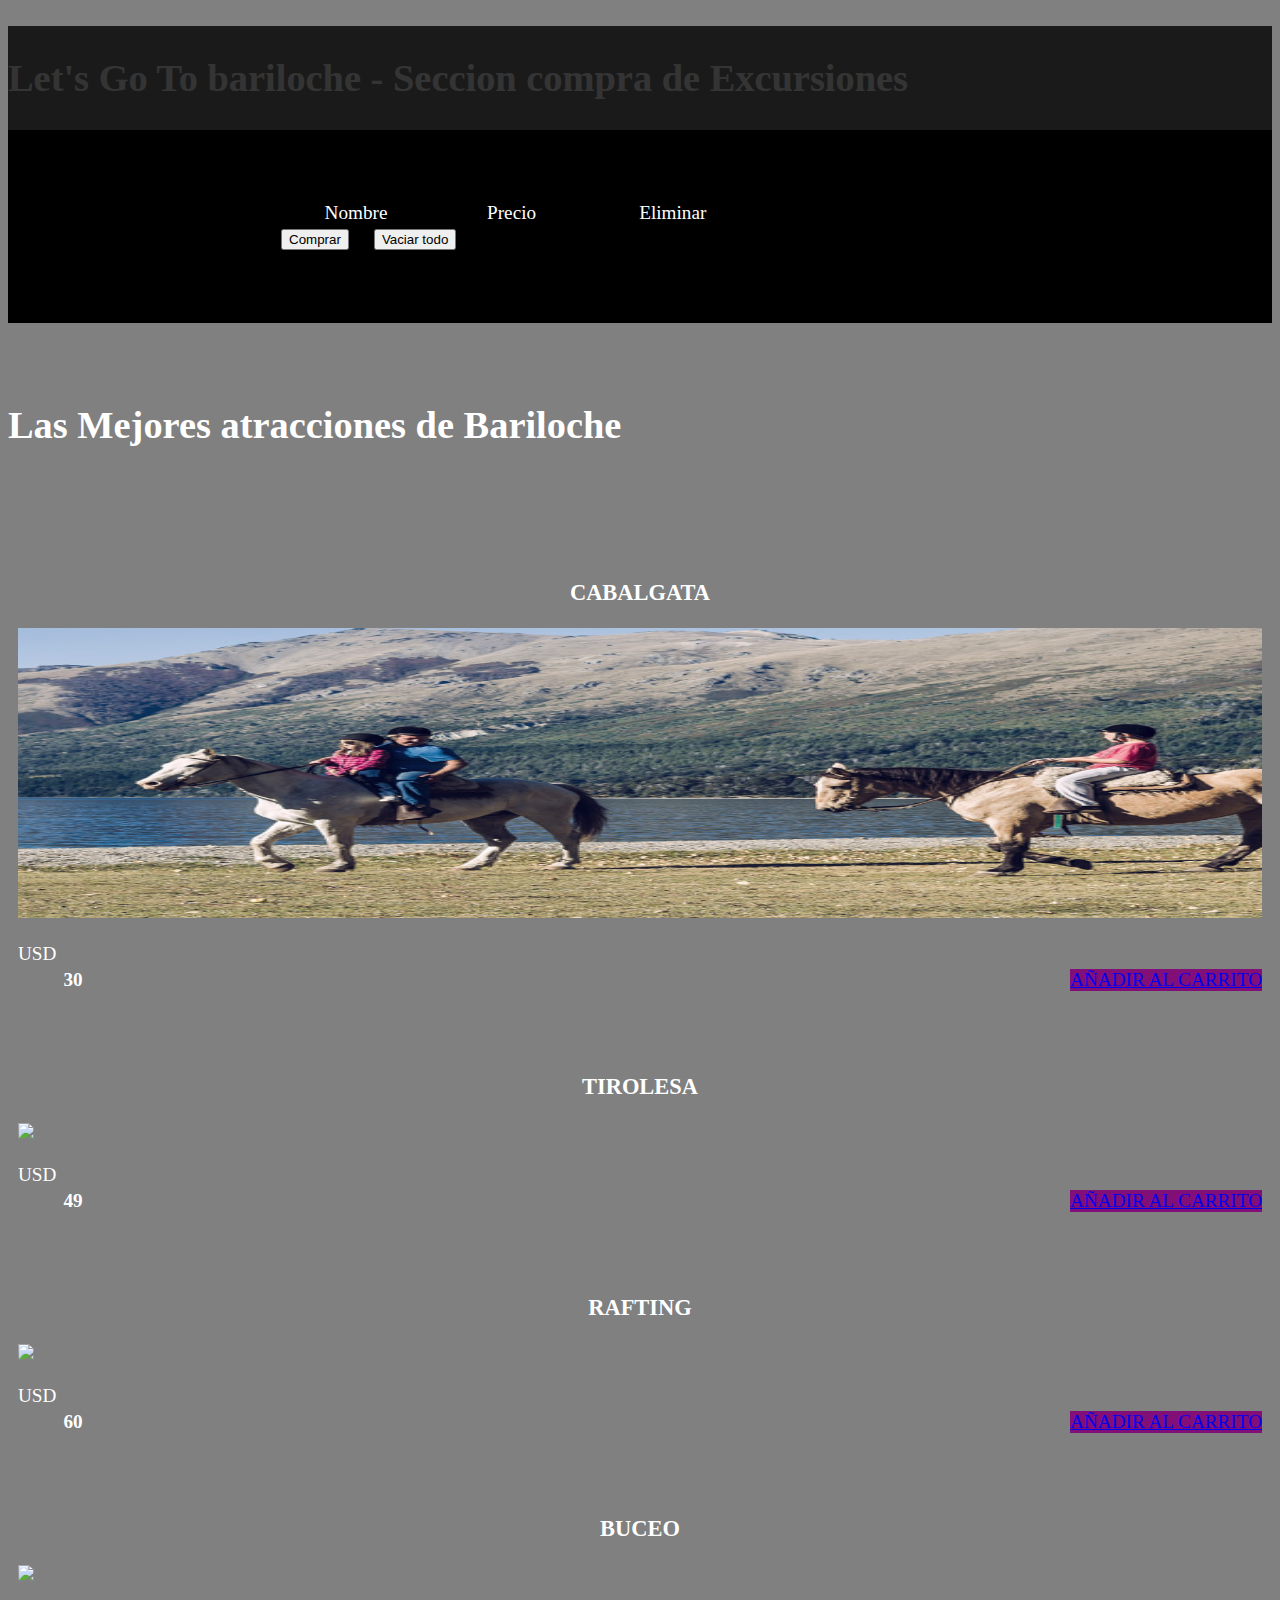
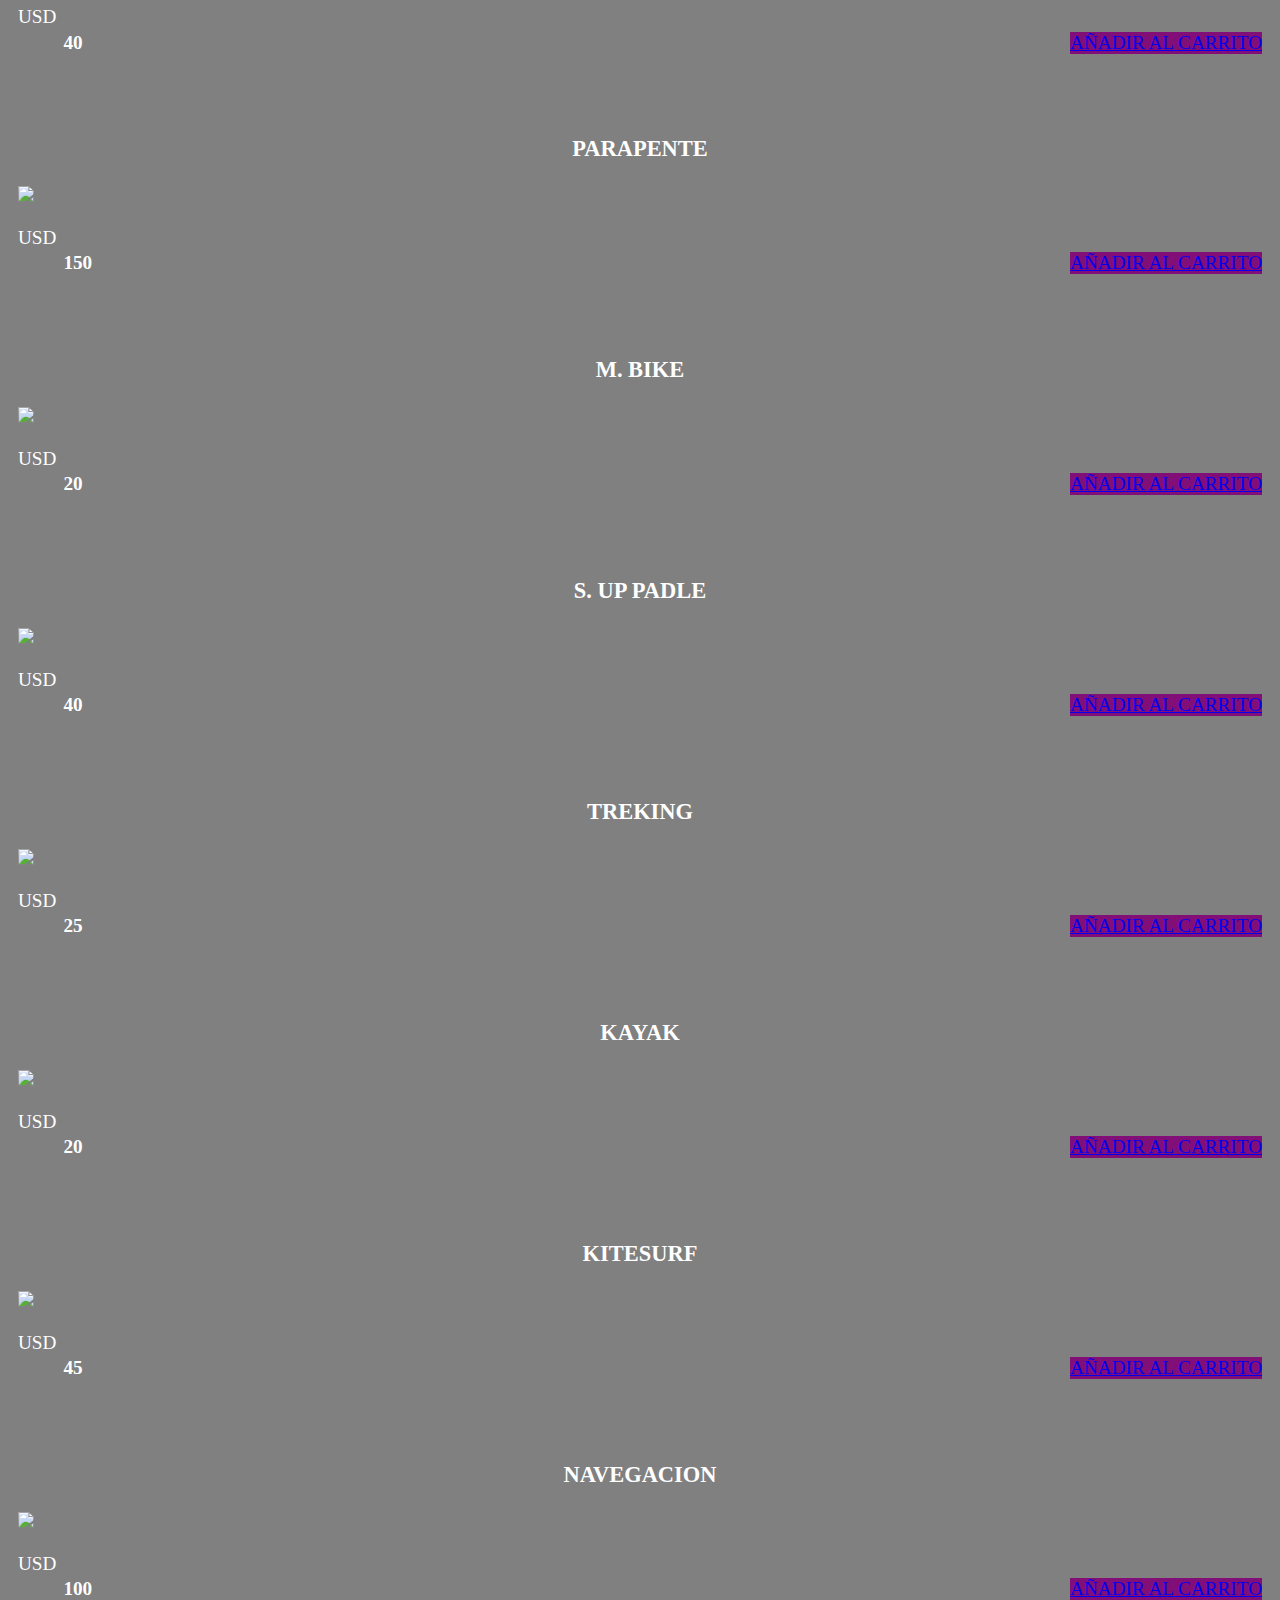
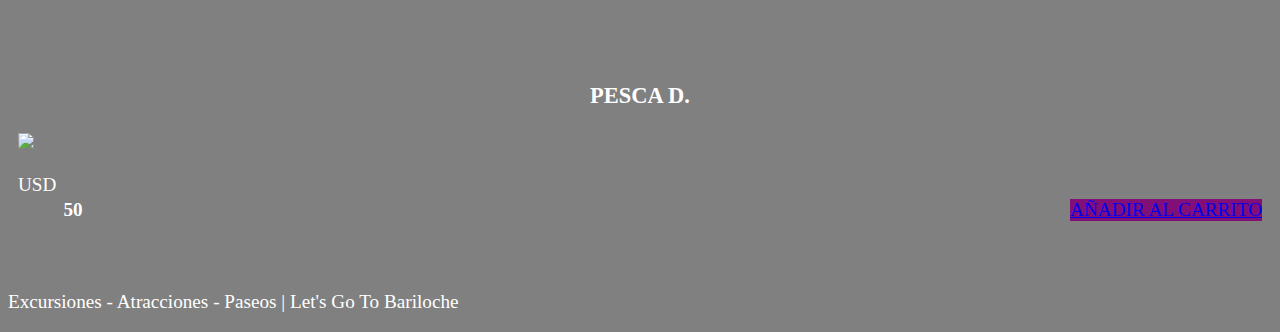
==== index.html @ 734d951b "Subida tienda de excrusiones" ====
<!DOCTYPE html>
<html lang="en">

<head>
    <meta charset="UTF-8">
    <meta name="viewport" content="width=device-width, initial-scale=1.0">
    <link href="https://cdn.jsdelivr.net/npm/bootstrap@5.0.0-beta3/dist/css/bootstrap.min.css" rel="stylesheet" integrity="sha384-eOJMYsd53ii+scO/bJGFsiCZc+5NDVN2yr8+0RDqr0Ql0h+rP48ckxlpbzKgwra6" crossorigin="anonymous">
    <link rel="stylesheet" href="Css/style.css">
    <link rel="stylesheet" href="css/autocomplete.css" type="text/css">
    <link rel="shortcut icon" href="img/montan.png" type="image/x-icon">
    <!--fonts-->
    <link rel="preconnect" href="https://fonts.gstatic.com">
    <link href="https://fonts.googleapis.com/css2?family=Gloria+Hallelujah&display=swap" rel="stylesheet">

    <title>Tienda de Excursiones | Let's Go To Bariloche</title>
</head>

<body>

    <header>
        <!-- Empieza carrito de compras -->
        <h1 class="text-center title-carrito" style="display: none;">Let's Go To bariloche - Seccion compra de Excursiones</h1><br><br>
        <section class="shopping-cart">
            <div class="container">

                <div class="table-responsive">
                    <table class="table tabla-index">
                        <thead>
                            <tr>
                                <th scope="col" class="font-comic"></th>
                                <th scope="col"class="font-comic">Nombre</th>
                                <th scope="col"class="font-comic">Precio</th>
                                <th scope="col"class="font-comic">Eliminar</th>
                            </tr>

                        </thead>
                        <tbody class="shopping-cart-items shoppingCartItemsContainer" id="carrito">

                        </tbody>
                    </table>
                </div>

                <div class="row">
                    <div class="col-12">
                        <div class="shopping-cart-total d-flex align-items-center">
                            <button type="button" class="btn btn-success padding__btn comprarButton" id="procesarCompraBtn">
                                Comprar
                            </button>
                            <button class="btn btn-danger padding__btn " type="button" id="vaciar-todo" >Vaciar todo</button>

                        </div>
                        <div id="llamadaAJAX">

                        </div>
                    </div>
                </div>
            </div>

        </section>
        <!-- Termina carrito de compras -->
    </header>
    <!-- empieza Seccion Atracciones -->
    <div class="container">
        <h1 class="text-center">Las Mejores atracciones de Bariloche</h1><br><br>

    </div>


    <section class="store">
        <div class="container">
            <div class="items">
                <div class="row" id="productos">

                </div>

            </div>
        </div>
    </section>
    <!-- termina seccion Atracciones -->


    <!-- empieza footer -->
    <footer class="bg-dark p-3 mt-5">
        <p class="text-center m-0 text-muted">Excursiones - Atracciones - Paseos  |  Let's Go To Bariloche</p>
    </footer>
    <!-- termina footer -->

    <!-- SCRIPTS -->
    <script src="https://code.jquery.com/jquery-3.6.0.min.js" integrity="sha256-/xUj+3OJU5yExlq6GSYGSHk7tPXikynS7ogEvDej/m4=" crossorigin="anonymous"></script>
    <script src="JS/domLoader.js"></script>
    <script src="JS/carrito.js"></script>
    <script src="JS/pedido.js"></script>
    <!--scripts bootstrap-->
    <script src="https://cdn.jsdelivr.net/npm/bootstrap@5.0.0-beta3/dist/js/bootstrap.bundle.min.js" integrity="sha384-JEW9xMcG8R+pH31jmWH6WWP0WintQrMb4s7ZOdauHnUtxwoG2vI5DkLtS3qm9Ekf" crossorigin="anonymous"></script>
    <script src="https://cdn.jsdelivr.net/npm/@popperjs/core@2.9.1/dist/umd/popper.min.js" integrity="sha384-SR1sx49pcuLnqZUnnPwx6FCym0wLsk5JZuNx2bPPENzswTNFaQU1RDvt3wT4gWFG" crossorigin="anonymous"></script>
    <script src="https://cdn.jsdelivr.net/npm/bootstrap@5.0.0-beta3/dist/js/bootstrap.min.js" integrity="sha384-j0CNLUeiqtyaRmlzUHCPZ+Gy5fQu0dQ6eZ/xAww941Ai1SxSY+0EQqNXNE6DZiVc" crossorigin="anonymous"></script>
    <!--Scripts alertifyjs-->
    <script src="Alertify/alertify.min.js"></script>
    <link rel="stylesheet" href="Alertify/css/alertify.min.css">
    <link rel="stylesheet" href="Alertify/css/themes/default.min.css">
    
</body>
</html>
---- Css/style.css ----
body{
  background: pink;
  background: pink;
  background:grey;
  font-size: larger;
  color: white;
}

header{
  background: black;
  margin-top: 20px;
  margin-bottom: 50px;
}

h1{
  padding-top: 30px;
  background-color: grey;
  padding-bottom: 30px;
}

.compra-02{
  background: grey;
}

.compra-03{
  text-align: center;
}

.item {
  border: 2px white;
  padding: 10px;
  border-radius: 20px;
  
}

.item-title {
  text-transform: uppercase;
  text-align: center;
  font-weight: 600;
}

.kilo{
  font-weight: 600;
}


.item-image {
  max-height: 290px;
  width: 100%;
}

.item-details {
  display: flex;
  justify-content: space-between;
  align-items: center;
  margin: 20px 0px 15px;
}

.item-details > .item-price {
  margin: 0;
}
.shopping-cart{
  margin-left: 20%;
}
@media (max-width: 800px) {
  .shopping-cart{
    margin-left: 0;
  }
}
/* ? SHOPPING CART */
.shopping-cart-items {
  padding: 20px 0px;

}

.shopping-cart-header {
  border-bottom: 1px solid #ccc;

}

.shopping-cart-image {
  max-width: 80px;
  border-radius: 20px;
}

.shopping-cart-quantity-input {
  max-width: 45px;
  border: 1px solid #ccc;
  border-radius: 5px;
  background: #eee;
  padding: 5px;
}

.shopping-cart-total {
  min-height: 96px;

}
.shoppingCartTotal{
  margin-left: 0.5%;
}
.padding__btn{
  margin-left: 2%;
}

.procesador{
  color: white;
  margin-top: 5%;
}
.tabla-index{
  color: white !important ;
  width: 50% !important;
}
.table-compra{
  color: white !important ;
}
span{
  display: flex;
  
}
.shoppingCartItem{
  width: 100%;
}
h5{
  border: black solid 2px gray;
  display: inline-block;
  background-color: tomato;
}
h4{
  padding-left: 7px;
}
.item-button{
 margin-left: 7px;

}
input{
  background-color: black;
}
.btn-dark{
  background-color: #820F78 !important;
  border-color: #820F78 !important;
}
.alertify-notifier .ajs-message.ajs-error{
  color: black !important;
  font-weight: 200;
  border: none !important;
}
.alertify-notifier .ajs-message.ajs-success {
  color: black !important;
  font-weight: 200;
  border: none !important;
}
.font-comic{
  font-family: 'Roboto';
  font-weight: 200;
}
---- Alertify/css/alertify.min.css ----
/**
 * alertifyjs 1.13.1 http://alertifyjs.com
 * AlertifyJS is a javascript framework for developing pretty browser dialogs and notifications.
 * Copyright 2019 Mohammad Younes <Mohammad@alertifyjs.com> (http://alertifyjs.com) 
 * Licensed under GPL 3 <https://opensource.org/licenses/gpl-3.0>*/
.alertify .ajs-dimmer{position:fixed;z-index:1981;top:0;right:0;bottom:0;left:0;padding:0;margin:0;background-color:#252525;opacity:.5}.alertify .ajs-modal{position:fixed;top:0;right:0;left:0;bottom:0;padding:0;overflow-y:auto;z-index:1981}.alertify .ajs-dialog{position:relative;margin:5% auto;min-height:110px;max-width:500px;padding:24px 24px 0 24px;outline:0;background-color:#fff}.alertify .ajs-dialog.ajs-capture:before{content:'';position:absolute;top:0;right:0;bottom:0;left:0;display:block;z-index:1}.alertify .ajs-reset{position:absolute!important;display:inline!important;width:0!important;height:0!important;opacity:0!important}.alertify .ajs-commands{position:absolute;right:4px;margin:-14px 24px 0 0;z-index:2}.alertify .ajs-commands button{display:none;width:10px;height:10px;margin-left:10px;padding:10px;border:0;background-color:transparent;background-repeat:no-repeat;background-position:center;cursor:pointer}.alertify .ajs-commands button.ajs-close{background-image:url([data-uri])}.alertify .ajs-commands button.ajs-maximize{background-image:url([data-uri])}.alertify .ajs-header{margin:-24px;margin-bottom:0;padding:16px 24px;background-color:#fff}.alertify .ajs-body{min-height:56px}.alertify .ajs-body .ajs-content{padding:16px 24px 16px 16px}.alertify .ajs-footer{padding:4px;margin-left:-24px;margin-right:-24px;min-height:43px;background-color:#fff}.alertify .ajs-footer .ajs-buttons.ajs-primary{text-align:right}.alertify .ajs-footer .ajs-buttons.ajs-primary .ajs-button{margin:4px}.alertify .ajs-footer .ajs-buttons.ajs-auxiliary{float:left;clear:none;text-align:left}.alertify .ajs-footer .ajs-buttons.ajs-auxiliary .ajs-button{margin:4px}.alertify .ajs-footer .ajs-buttons .ajs-button{min-width:88px;min-height:35px}.alertify .ajs-handle{position:absolute;display:none;width:10px;height:10px;right:0;bottom:0;z-index:1;background-image:url([data-uri]);-webkit-transform:scaleX(1);transform:scaleX(1);cursor:se-resize}.alertify.ajs-no-overflow .ajs-body .ajs-content{overflow:hidden!important}.alertify.ajs-no-padding.ajs-maximized .ajs-body .ajs-content{left:0;right:0;padding:0}.alertify.ajs-no-padding:not(.ajs-maximized) .ajs-body{margin-left:-24px;margin-right:-24px}.alertify.ajs-no-padding:not(.ajs-maximized) .ajs-body .ajs-content{padding:0}.alertify.ajs-no-padding.ajs-resizable .ajs-body .ajs-content{left:0;right:0}.alertify.ajs-maximizable .ajs-commands button.ajs-maximize,.alertify.ajs-maximizable .ajs-commands button.ajs-restore{display:inline-block}.alertify.ajs-closable .ajs-commands button.ajs-close{display:inline-block}.alertify.ajs-maximized .ajs-dialog{width:100%!important;height:100%!important;max-width:none!important;margin:0 auto!important;top:0!important;left:0!important}.alertify.ajs-maximized.ajs-modeless .ajs-modal{position:fixed!important;min-height:100%!important;max-height:none!important;margin:0!important}.alertify.ajs-maximized .ajs-commands button.ajs-maximize{background-image:url([data-uri])}.alertify.ajs-maximized .ajs-dialog,.alertify.ajs-resizable .ajs-dialog{padding:0}.alertify.ajs-maximized .ajs-commands,.alertify.ajs-resizable .ajs-commands{margin:14px 24px 0 0}.alertify.ajs-maximized .ajs-header,.alertify.ajs-resizable .ajs-header{position:absolute;top:0;left:0;right:0;margin:0;padding:16px 24px}.alertify.ajs-maximized .ajs-body,.alertify.ajs-resizable .ajs-body{min-height:224px;display:inline-block}.alertify.ajs-maximized .ajs-body .ajs-content,.alertify.ajs-resizable .ajs-body .ajs-content{position:absolute;top:50px;right:24px;bottom:50px;left:24px;overflow:auto}.alertify.ajs-maximized .ajs-footer,.alertify.ajs-resizable .ajs-footer{position:absolute;left:0;right:0;bottom:0;margin:0}.alertify.ajs-resizable:not(.ajs-maximized) .ajs-dialog{min-width:548px}.alertify.ajs-resizable:not(.ajs-maximized) .ajs-handle{display:block}.alertify.ajs-movable:not(.ajs-maximized) .ajs-header{cursor:move}.alertify.ajs-modeless .ajs-dimmer,.alertify.ajs-modeless .ajs-reset{display:none}.alertify.ajs-modeless .ajs-modal{overflow:visible;max-width:none;max-height:0}.alertify.ajs-modeless.ajs-pinnable .ajs-commands button.ajs-pin{display:inline-block;background-image:url([data-uri])}.alertify.ajs-modeless.ajs-unpinned .ajs-modal{position:absolute}.alertify.ajs-modeless.ajs-unpinned .ajs-commands button.ajs-pin{background-image:url([data-uri])}.alertify.ajs-modeless:not(.ajs-unpinned) .ajs-body{max-height:500px;overflow:auto}.alertify.ajs-basic .ajs-header{opacity:0}.alertify.ajs-basic .ajs-footer{visibility:hidden}.alertify.ajs-frameless .ajs-header{position:absolute;top:0;left:0;right:0;min-height:60px;margin:0;padding:0;opacity:0;z-index:1}.alertify.ajs-frameless .ajs-footer{display:none}.alertify.ajs-frameless .ajs-body .ajs-content{position:absolute;top:0;right:0;bottom:0;left:0}.alertify.ajs-frameless:not(.ajs-resizable) .ajs-dialog{padding-top:0}.alertify.ajs-frameless:not(.ajs-resizable) .ajs-dialog .ajs-commands{margin-top:0}.ajs-no-overflow{overflow:hidden!important;outline:0}.ajs-no-overflow.ajs-fixed{position:fixed;top:0;right:0;bottom:0;left:0;overflow-y:scroll!important}.ajs-no-selection,.ajs-no-selection *{-webkit-user-select:none;-moz-user-select:none;-ms-user-select:none;user-select:none}@media screen and (max-width:568px){.alertify .ajs-dialog{min-width:150px}.alertify:not(.ajs-maximized) .ajs-modal{padding:0 5%}.alertify:not(.ajs-maximized).ajs-resizable .ajs-dialog{min-width:initial;min-width:auto}}@-moz-document url-prefix(){.alertify button:focus{outline:1px dotted #3593d2}}.alertify .ajs-dimmer,.alertify .ajs-modal{-webkit-transform:translate3d(0,0,0);transform:translate3d(0,0,0);-webkit-transition-property:opacity,visibility;transition-property:opacity,visibility;-webkit-transition-timing-function:linear;transition-timing-function:linear;-webkit-transition-duration:250ms;transition-duration:250ms}.alertify.ajs-hidden .ajs-dimmer,.alertify.ajs-hidden .ajs-modal{visibility:hidden;opacity:0}.alertify.ajs-in:not(.ajs-hidden) .ajs-dialog{-webkit-animation-duration:.5s;animation-duration:.5s}.alertify.ajs-out.ajs-hidden .ajs-dialog{-webkit-animation-duration:250ms;animation-duration:250ms}.alertify .ajs-dialog.ajs-shake{-webkit-animation-name:ajs-shake;animation-name:ajs-shake;-webkit-animation-duration:.1s;animation-duration:.1s;-webkit-animation-fill-mode:both;animation-fill-mode:both}@-webkit-keyframes ajs-shake{0%,100%{-webkit-transform:translate3d(0,0,0);transform:translate3d(0,0,0)}10%,30%,50%,70%,90%{-webkit-transform:translate3d(-10px,0,0);transform:translate3d(-10px,0,0)}20%,40%,60%,80%{-webkit-transform:translate3d(10px,0,0);transform:translate3d(10px,0,0)}}@keyframes ajs-shake{0%,100%{-webkit-transform:translate3d(0,0,0);transform:translate3d(0,0,0)}10%,30%,50%,70%,90%{-webkit-transform:translate3d(-10px,0,0);transform:translate3d(-10px,0,0)}20%,40%,60%,80%{-webkit-transform:translate3d(10px,0,0);transform:translate3d(10px,0,0)}}.alertify.ajs-slide.ajs-in:not(.ajs-hidden) .ajs-dialog{-webkit-animation-name:ajs-slideIn;animation-name:ajs-slideIn;-webkit-animation-timing-function:cubic-bezier(.175,.885,.32,1.275);animation-timing-function:cubic-bezier(.175,.885,.32,1.275)}.alertify.ajs-slide.ajs-out.ajs-hidden .ajs-dialog{-webkit-animation-name:ajs-slideOut;animation-name:ajs-slideOut;-webkit-animation-timing-function:cubic-bezier(.6,-.28,.735,.045);animation-timing-function:cubic-bezier(.6,-.28,.735,.045)}.alertify.ajs-zoom.ajs-in:not(.ajs-hidden) .ajs-dialog{-webkit-animation-name:ajs-zoomIn;animation-name:ajs-zoomIn}.alertify.ajs-zoom.ajs-out.ajs-hidden .ajs-dialog{-webkit-animation-name:ajs-zoomOut;animation-name:ajs-zoomOut}.alertify.ajs-fade.ajs-in:not(.ajs-hidden) .ajs-dialog{-webkit-animation-name:ajs-fadeIn;animation-name:ajs-fadeIn}.alertify.ajs-fade.ajs-out.ajs-hidden .ajs-dialog{-webkit-animation-name:ajs-fadeOut;animation-name:ajs-fadeOut}.alertify.ajs-pulse.ajs-in:not(.ajs-hidden) .ajs-dialog{-webkit-animation-name:ajs-pulseIn;animation-name:ajs-pulseIn}.alertify.ajs-pulse.ajs-out.ajs-hidden .ajs-dialog{-webkit-animation-name:ajs-pulseOut;animation-name:ajs-pulseOut}.alertify.ajs-flipx.ajs-in:not(.ajs-hidden) .ajs-dialog{-webkit-animation-name:ajs-flipInX;animation-name:ajs-flipInX}.alertify.ajs-flipx.ajs-out.ajs-hidden .ajs-dialog{-webkit-animation-name:ajs-flipOutX;animation-name:ajs-flipOutX}.alertify.ajs-flipy.ajs-in:not(.ajs-hidden) .ajs-dialog{-webkit-animation-name:ajs-flipInY;animation-name:ajs-flipInY}.alertify.ajs-flipy.ajs-out.ajs-hidden .ajs-dialog{-webkit-animation-name:ajs-flipOutY;animation-name:ajs-flipOutY}@-webkit-keyframes ajs-pulseIn{0%,100%,20%,40%,60%,80%{-webkit-transition-timing-function:cubic-bezier(.215,.61,.355,1);transition-timing-function:cubic-bezier(.215,.61,.355,1)}0%{opacity:0;-webkit-transform:scale3d(.3,.3,.3);transform:scale3d(.3,.3,.3)}20%{-webkit-transform:scale3d(1.1,1.1,1.1);transform:scale3d(1.1,1.1,1.1)}40%{-webkit-transform:scale3d(.9,.9,.9);transform:scale3d(.9,.9,.9)}60%{opacity:1;-webkit-transform:scale3d(1.03,1.03,1.03);transform:scale3d(1.03,1.03,1.03)}80%{-webkit-transform:scale3d(.97,.97,.97);transform:scale3d(.97,.97,.97)}100%{opacity:1;-webkit-transform:scale3d(1,1,1);transform:scale3d(1,1,1)}}@keyframes ajs-pulseIn{0%,100%,20%,40%,60%,80%{-webkit-transition-timing-function:cubic-bezier(.215,.61,.355,1);transition-timing-function:cubic-bezier(.215,.61,.355,1)}0%{opacity:0;-webkit-transform:scale3d(.3,.3,.3);transform:scale3d(.3,.3,.3)}20%{-webkit-transform:scale3d(1.1,1.1,1.1);transform:scale3d(1.1,1.1,1.1)}40%{-webkit-transform:scale3d(.9,.9,.9);transform:scale3d(.9,.9,.9)}60%{opacity:1;-webkit-transform:scale3d(1.03,1.03,1.03);transform:scale3d(1.03,1.03,1.03)}80%{-webkit-transform:scale3d(.97,.97,.97);transform:scale3d(.97,.97,.97)}100%{opacity:1;-webkit-transform:scale3d(1,1,1);transform:scale3d(1,1,1)}}@-webkit-keyframes ajs-pulseOut{20%{-webkit-transform:scale3d(.9,.9,.9);transform:scale3d(.9,.9,.9)}50%,55%{opacity:1;-webkit-transform:scale3d(1.1,1.1,1.1);transform:scale3d(1.1,1.1,1.1)}100%{opacity:0;-webkit-transform:scale3d(.3,.3,.3);transform:scale3d(.3,.3,.3)}}@keyframes ajs-pulseOut{20%{-webkit-transform:scale3d(.9,.9,.9);transform:scale3d(.9,.9,.9)}50%,55%{opacity:1;-webkit-transform:scale3d(1.1,1.1,1.1);transform:scale3d(1.1,1.1,1.1)}100%{opacity:0;-webkit-transform:scale3d(.3,.3,.3);transform:scale3d(.3,.3,.3)}}@-webkit-keyframes ajs-zoomIn{0%{opacity:0;-webkit-transform:scale3d(.25,.25,.25);transform:scale3d(.25,.25,.25)}100%{opacity:1;-webkit-transform:scale3d(1,1,1);transform:scale3d(1,1,1)}}@keyframes ajs-zoomIn{0%{opacity:0;-webkit-transform:scale3d(.25,.25,.25);transform:scale3d(.25,.25,.25)}100%{opacity:1;-webkit-transform:scale3d(1,1,1);transform:scale3d(1,1,1)}}@-webkit-keyframes ajs-zoomOut{0%{opacity:1;-webkit-transform:scale3d(1,1,1);transform:scale3d(1,1,1)}100%{opacity:0;-webkit-transform:scale3d(.25,.25,.25);transform:scale3d(.25,.25,.25)}}@keyframes ajs-zoomOut{0%{opacity:1;-webkit-transform:scale3d(1,1,1);transform:scale3d(1,1,1)}100%{opacity:0;-webkit-transform:scale3d(.25,.25,.25);transform:scale3d(.25,.25,.25)}}@-webkit-keyframes ajs-fadeIn{0%{opacity:0}100%{opacity:1}}@keyframes ajs-fadeIn{0%{opacity:0}100%{opacity:1}}@-webkit-keyframes ajs-fadeOut{0%{opacity:1}100%{opacity:0}}@keyframes ajs-fadeOut{0%{opacity:1}100%{opacity:0}}@-webkit-keyframes ajs-flipInX{0%{-webkit-transform:perspective(400px) rotate3d(1,0,0,90deg);transform:perspective(400px) rotate3d(1,0,0,90deg);-webkit-transition-timing-function:ease-in;transition-timing-function:ease-in;opacity:0}40%{-webkit-transform:perspective(400px) rotate3d(1,0,0,-20deg);transform:perspective(400px) rotate3d(1,0,0,-20deg);-webkit-transition-timing-function:ease-in;transition-timing-function:ease-in}60%{-webkit-transform:perspective(400px) rotate3d(1,0,0,10deg);transform:perspective(400px) rotate3d(1,0,0,10deg);opacity:1}80%{-webkit-transform:perspective(400px) rotate3d(1,0,0,-5deg);transform:perspective(400px) rotate3d(1,0,0,-5deg)}100%{-webkit-transform:perspective(400px);transform:perspective(400px)}}@keyframes ajs-flipInX{0%{-webkit-transform:perspective(400px) rotate3d(1,0,0,90deg);transform:perspective(400px) rotate3d(1,0,0,90deg);-webkit-transition-timing-function:ease-in;transition-timing-function:ease-in;opacity:0}40%{-webkit-transform:perspective(400px) rotate3d(1,0,0,-20deg);transform:perspective(400px) rotate3d(1,0,0,-20deg);-webkit-transition-timing-function:ease-in;transition-timing-function:ease-in}60%{-webkit-transform:perspective(400px) rotate3d(1,0,0,10deg);transform:perspective(400px) rotate3d(1,0,0,10deg);opacity:1}80%{-webkit-transform:perspective(400px) rotate3d(1,0,0,-5deg);transform:perspective(400px) rotate3d(1,0,0,-5deg)}100%{-webkit-transform:perspective(400px);transform:perspective(400px)}}@-webkit-keyframes ajs-flipOutX{0%{-webkit-transform:perspective(400px);transform:perspective(400px)}30%{-webkit-transform:perspective(400px) rotate3d(1,0,0,-20deg);transform:perspective(400px) rotate3d(1,0,0,-20deg);opacity:1}100%{-webkit-transform:perspective(400px) rotate3d(1,0,0,90deg);transform:perspective(400px) rotate3d(1,0,0,90deg);opacity:0}}@keyframes ajs-flipOutX{0%{-webkit-transform:perspective(400px);transform:perspective(400px)}30%{-webkit-transform:perspective(400px) rotate3d(1,0,0,-20deg);transform:perspective(400px) rotate3d(1,0,0,-20deg);opacity:1}100%{-webkit-transform:perspective(400px) rotate3d(1,0,0,90deg);transform:perspective(400px) rotate3d(1,0,0,90deg);opacity:0}}@-webkit-keyframes ajs-flipInY{0%{-webkit-transform:perspective(400px) rotate3d(0,1,0,90deg);transform:perspective(400px) rotate3d(0,1,0,90deg);-webkit-transition-timing-function:ease-in;transition-timing-function:ease-in;opacity:0}40%{-webkit-transform:perspective(400px) rotate3d(0,1,0,-20deg);transform:perspective(400px) rotate3d(0,1,0,-20deg);-webkit-transition-timing-function:ease-in;transition-timing-function:ease-in}60%{-webkit-transform:perspective(400px) rotate3d(0,1,0,10deg);transform:perspective(400px) rotate3d(0,1,0,10deg);opacity:1}80%{-webkit-transform:perspective(400px) rotate3d(0,1,0,-5deg);transform:perspective(400px) rotate3d(0,1,0,-5deg)}100%{-webkit-transform:perspective(400px);transform:perspective(400px)}}@keyframes ajs-flipInY{0%{-webkit-transform:perspective(400px) rotate3d(0,1,0,90deg);transform:perspective(400px) rotate3d(0,1,0,90deg);-webkit-transition-timing-function:ease-in;transition-timing-function:ease-in;opacity:0}40%{-webkit-transform:perspective(400px) rotate3d(0,1,0,-20deg);transform:perspective(400px) rotate3d(0,1,0,-20deg);-webkit-transition-timing-function:ease-in;transition-timing-function:ease-in}60%{-webkit-transform:perspective(400px) rotate3d(0,1,0,10deg);transform:perspective(400px) rotate3d(0,1,0,10deg);opacity:1}80%{-webkit-transform:perspective(400px) rotate3d(0,1,0,-5deg);transform:perspective(400px) rotate3d(0,1,0,-5deg)}100%{-webkit-transform:perspective(400px);transform:perspective(400px)}}@-webkit-keyframes ajs-flipOutY{0%{-webkit-transform:perspective(400px);transform:perspective(400px)}30%{-webkit-transform:perspective(400px) rotate3d(0,1,0,-15deg);transform:perspective(400px) rotate3d(0,1,0,-15deg);opacity:1}100%{-webkit-transform:perspective(400px) rotate3d(0,1,0,90deg);transform:perspective(400px) rotate3d(0,1,0,90deg);opacity:0}}@keyframes ajs-flipOutY{0%{-webkit-transform:perspective(400px);transform:perspective(400px)}30%{-webkit-transform:perspective(400px) rotate3d(0,1,0,-15deg);transform:perspective(400px) rotate3d(0,1,0,-15deg);opacity:1}100%{-webkit-transform:perspective(400px) rotate3d(0,1,0,90deg);transform:perspective(400px) rotate3d(0,1,0,90deg);opacity:0}}@-webkit-keyframes ajs-slideIn{0%{margin-top:-100%}100%{margin-top:5%}}@keyframes ajs-slideIn{0%{margin-top:-100%}100%{margin-top:5%}}@-webkit-keyframes ajs-slideOut{0%{margin-top:5%}100%{margin-top:-100%}}@keyframes ajs-slideOut{0%{margin-top:5%}100%{margin-top:-100%}}.alertify-notifier{position:fixed;width:0;overflow:visible;z-index:1982;-webkit-transform:translate3d(0,0,0);transform:translate3d(0,0,0)}.alertify-notifier .ajs-message{position:relative;width:260px;max-height:0;padding:0;opacity:0;margin:0;-webkit-transform:translate3d(0,0,0);transform:translate3d(0,0,0);-webkit-transition-duration:250ms;transition-duration:250ms;-webkit-transition-timing-function:linear;transition-timing-function:linear}.alertify-notifier .ajs-message.ajs-visible{-webkit-transition-duration:.5s;transition-duration:.5s;-webkit-transition-timing-function:cubic-bezier(.175,.885,.32,1.275);transition-timing-function:cubic-bezier(.175,.885,.32,1.275);opacity:1;max-height:100%;padding:15px;margin-top:10px}.alertify-notifier .ajs-message.ajs-success{background:rgba(91,189,114,.95)}.alertify-notifier .ajs-message.ajs-error{background:rgba(217,92,92,.95)}.alertify-notifier .ajs-message.ajs-warning{background:rgba(252,248,215,.95)}.alertify-notifier .ajs-message .ajs-close{position:absolute;top:0;right:0;width:16px;height:16px;cursor:pointer;background-image:url([data-uri]);background-repeat:no-repeat;background-position:center center;background-color:rgba(0,0,0,.5);border-top-right-radius:2px}.alertify-notifier.ajs-top{top:10px}.alertify-notifier.ajs-bottom{bottom:10px}.alertify-notifier.ajs-right{right:10px}.alertify-notifier.ajs-right .ajs-message{right:-320px}.alertify-notifier.ajs-right .ajs-message.ajs-visible{right:290px}.alertify-notifier.ajs-left{left:10px}.alertify-notifier.ajs-left .ajs-message{left:-300px}.alertify-notifier.ajs-left .ajs-message.ajs-visible{left:0}.alertify-notifier.ajs-center{left:50%}.alertify-notifier.ajs-center .ajs-message{-webkit-transform:translateX(-50%);transform:translateX(-50%)}.alertify-notifier.ajs-center .ajs-message.ajs-visible{left:50%;-webkit-transition-timing-function:cubic-bezier(.57,.43,.1,.65);transition-timing-function:cubic-bezier(.57,.43,.1,.65)}.alertify-notifier.ajs-center.ajs-top .ajs-message{top:-300px}.alertify-notifier.ajs-center.ajs-top .ajs-message.ajs-visible{top:0}.alertify-notifier.ajs-center.ajs-bottom .ajs-message{bottom:-300px}.alertify-notifier.ajs-center.ajs-bottom .ajs-message.ajs-visible{bottom:0}.ajs-no-transition.alertify .ajs-dialog,.ajs-no-transition.alertify .ajs-dimmer,.ajs-no-transition.alertify .ajs-modal{-webkit-transition:none!important;transition:none!important;-webkit-animation:none!important;animation:none!important}.ajs-no-transition.alertify-notifier .ajs-message{-webkit-transition:none!important;transition:none!important;-webkit-animation:none!important;animation:none!important}@media (prefers-reduced-motion:reduce){.alertify .ajs-dialog,.alertify .ajs-dimmer,.alertify .ajs-modal{-webkit-transition:none!important;transition:none!important;-webkit-animation:none!important;animation:none!important}.alertify-notifier .ajs-message{-webkit-transition:none!important;transition:none!important;-webkit-animation:none!important;animation:none!important}}
---- Alertify/css/themes/default.min.css ----
/**
 * alertifyjs 1.13.1 http://alertifyjs.com
 * AlertifyJS is a javascript framework for developing pretty browser dialogs and notifications.
 * Copyright 2019 Mohammad Younes <Mohammad@alertifyjs.com> (http://alertifyjs.com) 
 * Licensed under GPL 3 <https://opensource.org/licenses/gpl-3.0>*/
.alertify .ajs-dialog{background-color:#fff;-webkit-box-shadow:0 15px 20px 0 rgba(0,0,0,.25);box-shadow:0 15px 20px 0 rgba(0,0,0,.25);border-radius:2px}.alertify .ajs-header{color:#000;font-weight:700;background:#fafafa;border-bottom:#eee 1px solid;border-radius:2px 2px 0 0}.alertify .ajs-body{color:#000}.alertify .ajs-body .ajs-content .ajs-input{display:block;width:100%;padding:8px;margin:4px;border-radius:2px;border:1px solid #ccc}.alertify .ajs-body .ajs-content p{margin:0}.alertify .ajs-footer{background:#fbfbfb;border-top:#eee 1px solid;border-radius:0 0 2px 2px}.alertify .ajs-footer .ajs-buttons .ajs-button{background-color:transparent;color:#000;border:0;font-size:14px;font-weight:700;text-transform:uppercase}.alertify .ajs-footer .ajs-buttons .ajs-button.ajs-ok{color:#3593d2}.alertify-notifier .ajs-message{background:rgba(255,255,255,.95);color:#000;text-align:center;border:solid 1px #ddd;border-radius:2px}.alertify-notifier .ajs-message.ajs-success{color:#fff;background:rgba(91,189,114,.95);text-shadow:-1px -1px 0 rgba(0,0,0,.5)}.alertify-notifier .ajs-message.ajs-error{color:#fff;background:rgba(217,92,92,.95);text-shadow:-1px -1px 0 rgba(0,0,0,.5)}.alertify-notifier .ajs-message.ajs-warning{background:rgba(252,248,215,.95);border-color:#999}
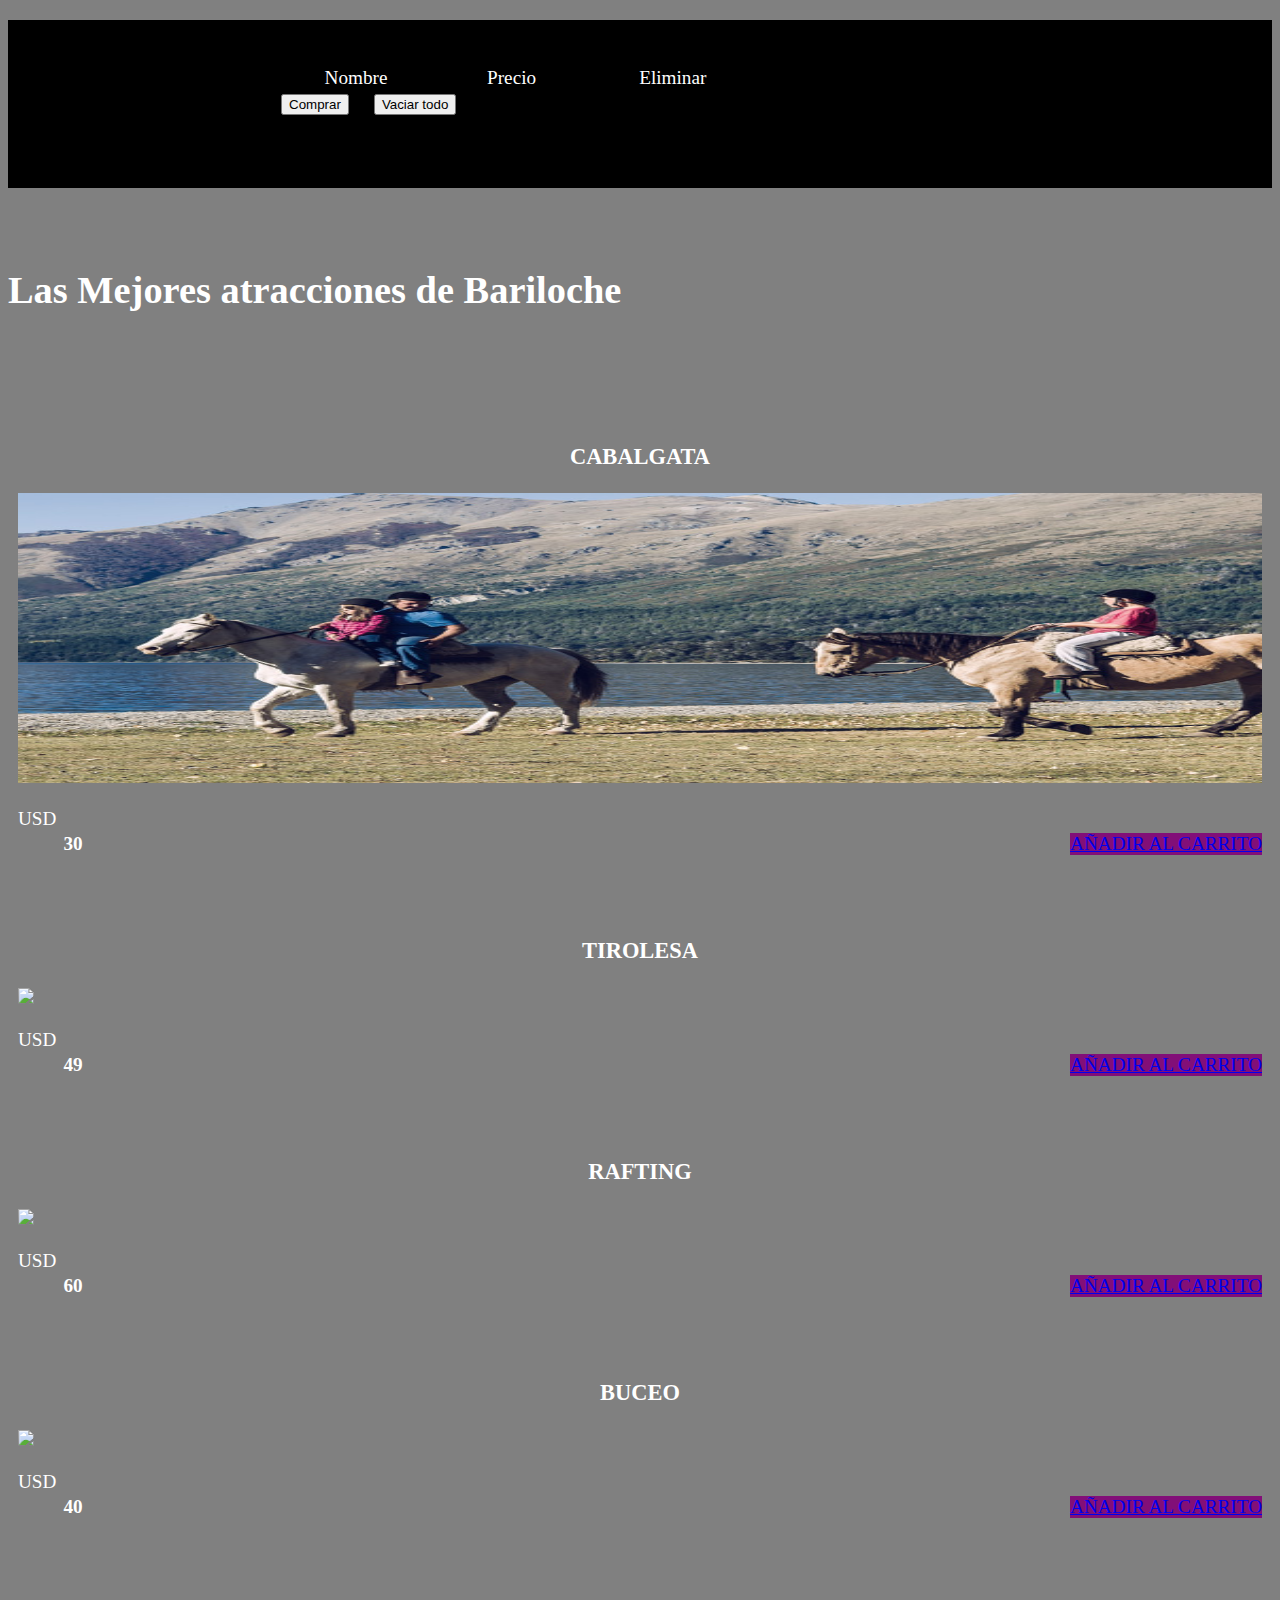
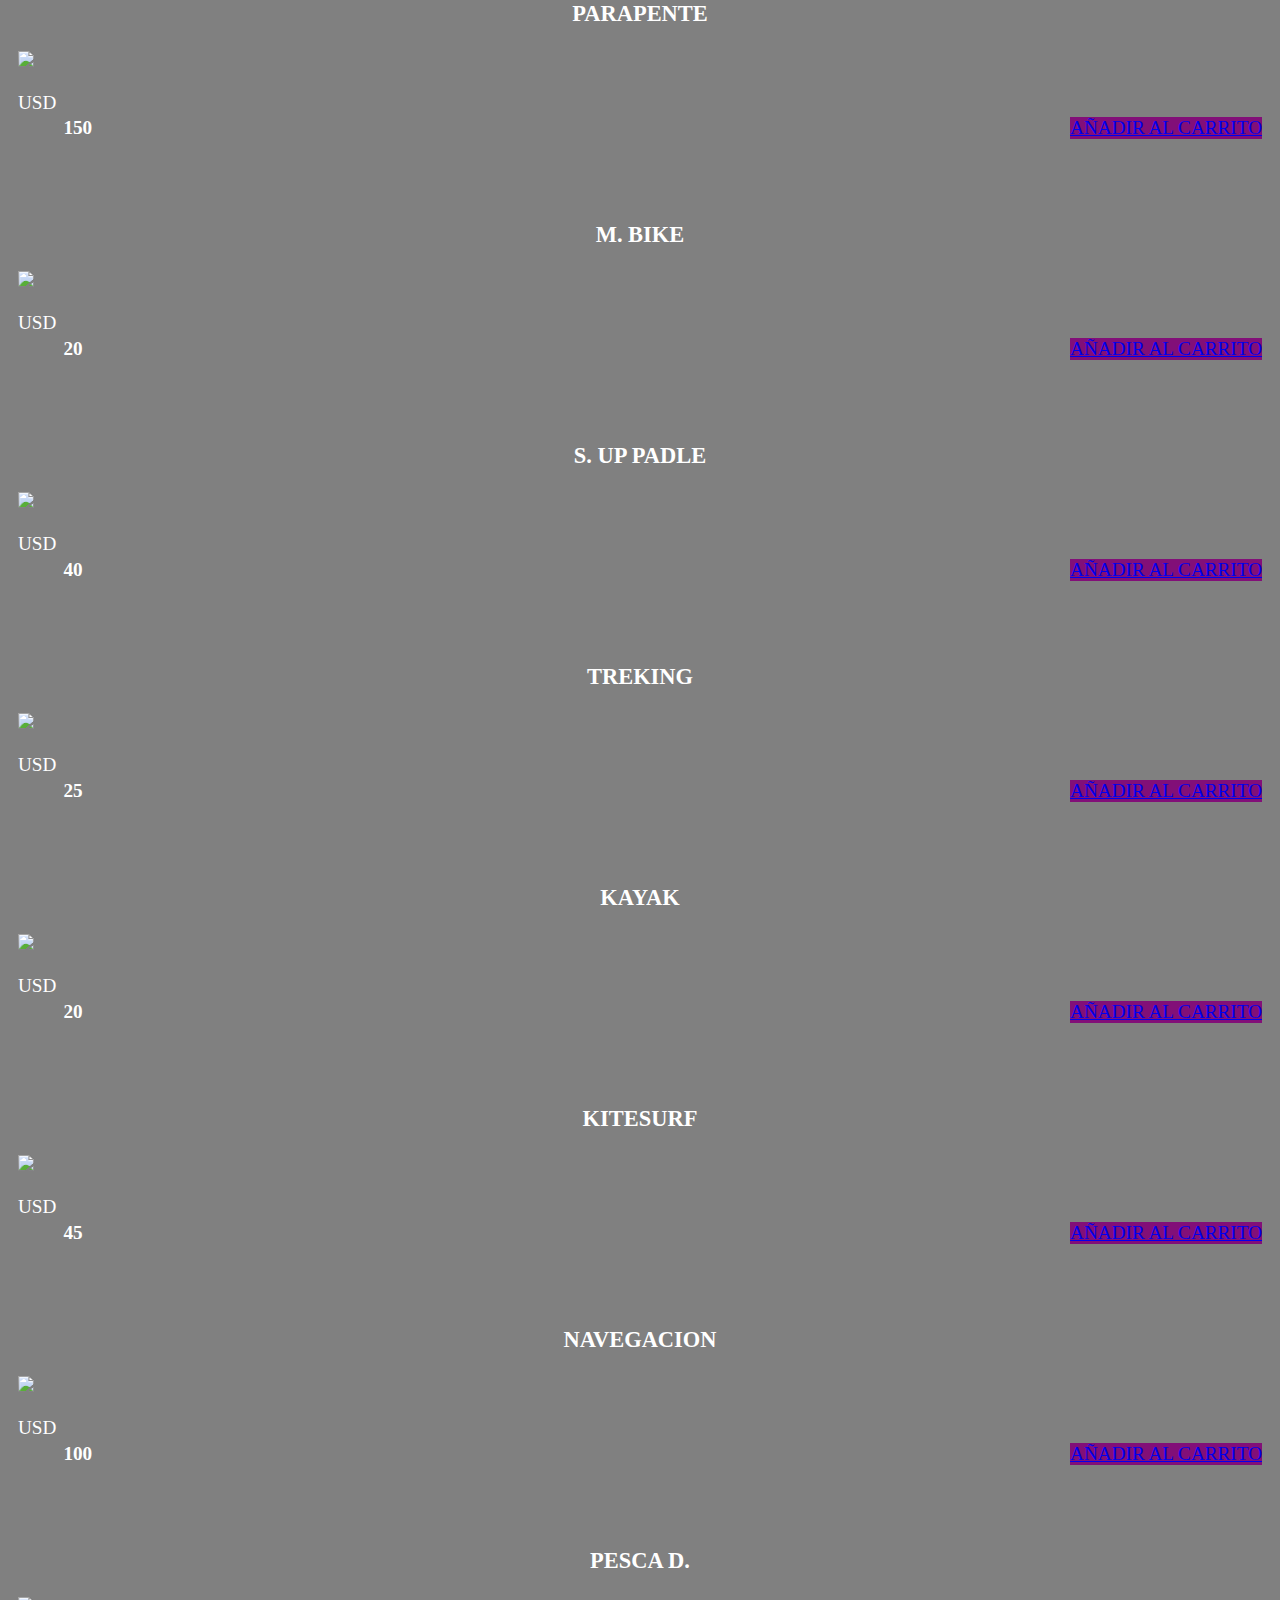
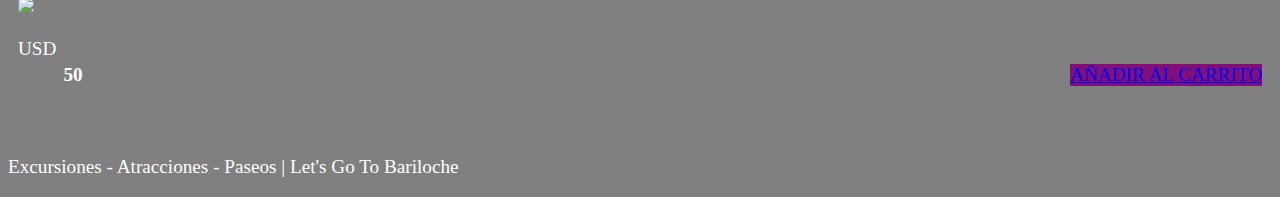
==== commit 98357e92: "subida de edit" ====
--- a/index.html
+++ b/index.html
@@ -90,6 +90,7 @@
     <script src="JS/domLoader.js"></script>
     <script src="JS/carrito.js"></script>
     <script src="JS/pedido.js"></script>
+    <script src="data.json"></script>
     <!--scripts bootstrap-->
     <script src="https://cdn.jsdelivr.net/npm/bootstrap@5.0.0-beta3/dist/js/bootstrap.bundle.min.js" integrity="sha384-JEW9xMcG8R+pH31jmWH6WWP0WintQrMb4s7ZOdauHnUtxwoG2vI5DkLtS3qm9Ekf" crossorigin="anonymous"></script>
     <script src="https://cdn.jsdelivr.net/npm/@popperjs/core@2.9.1/dist/umd/popper.min.js" integrity="sha384-SR1sx49pcuLnqZUnnPwx6FCym0wLsk5JZuNx2bPPENzswTNFaQU1RDvt3wT4gWFG" crossorigin="anonymous"></script>
